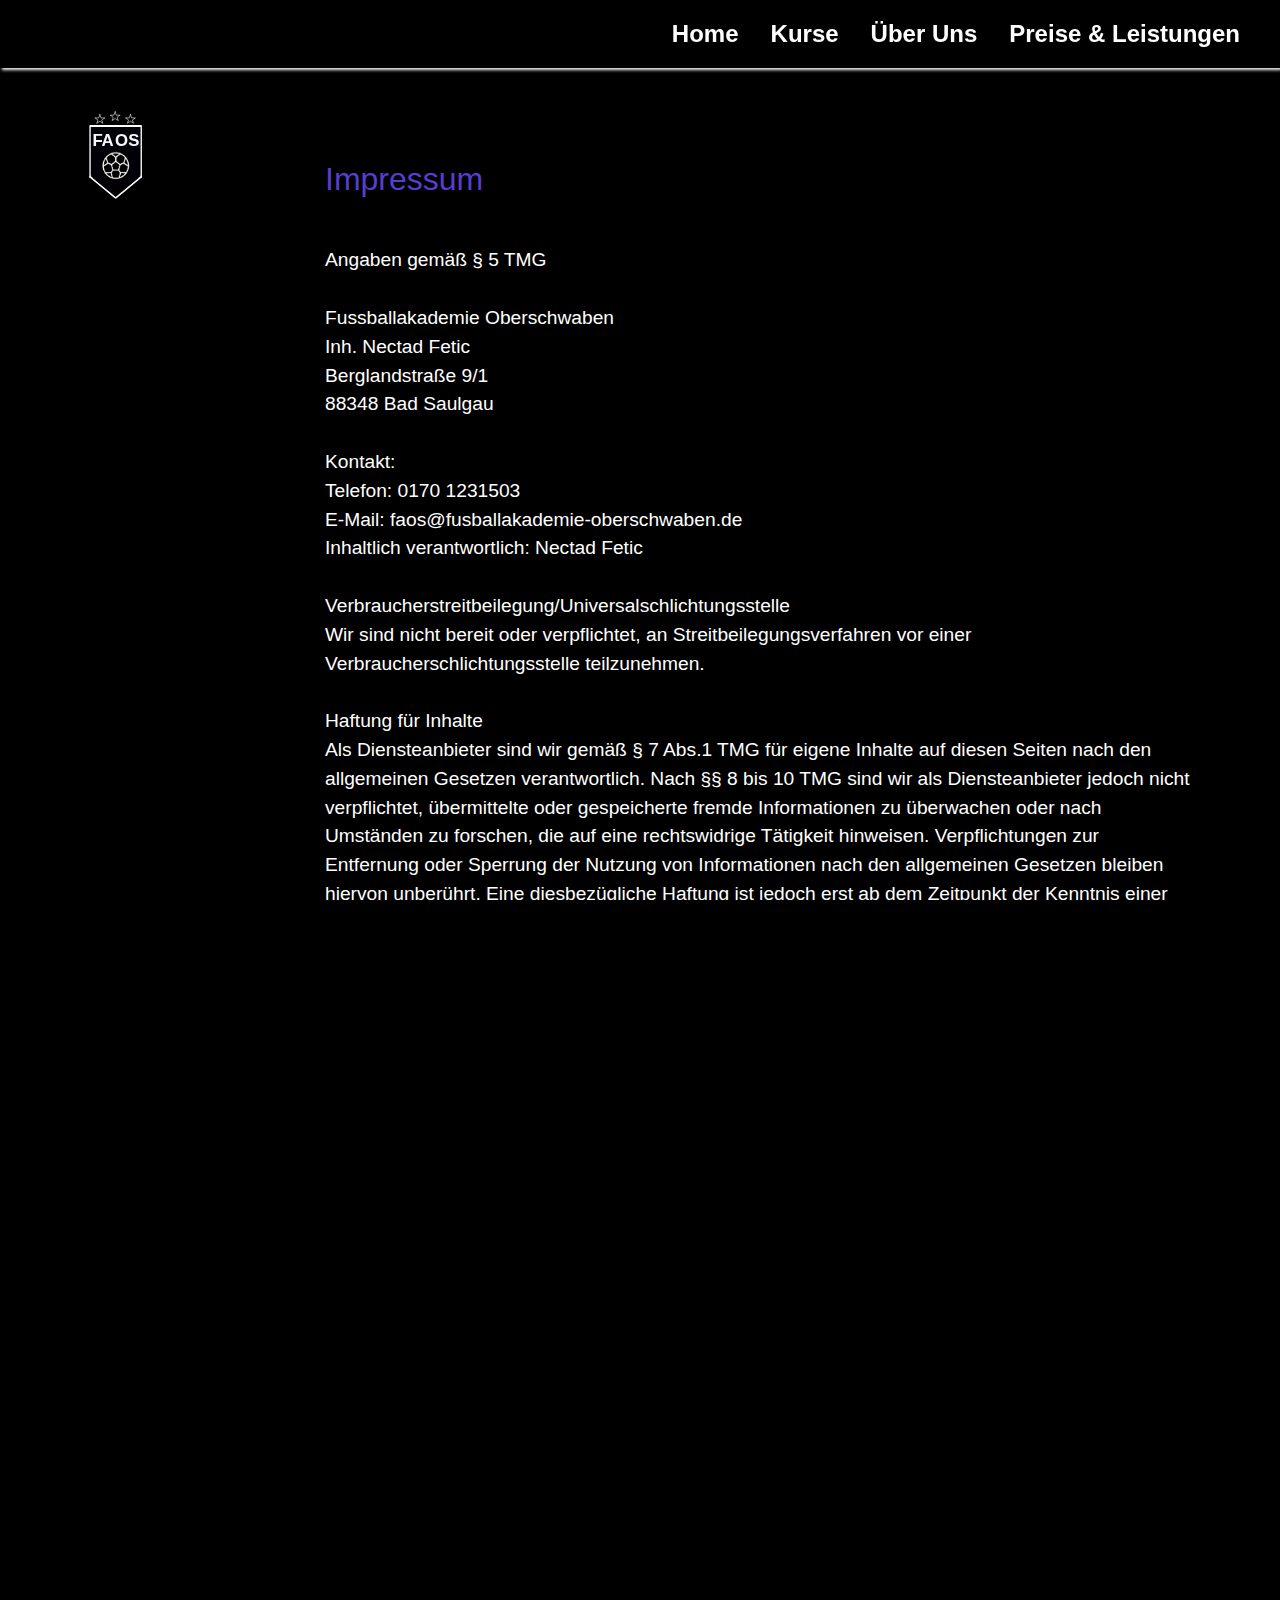
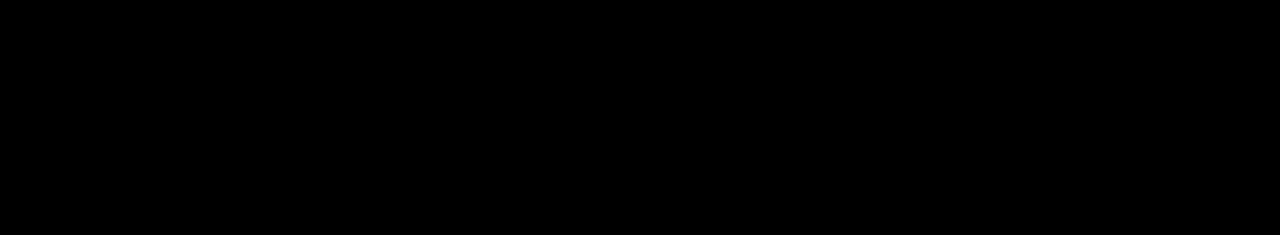
==== impressum.html @ 07d4b850 "1.draft" ====
<!doctype html>
<html lang="de">

<head>
    <!-- Required meta tags -->
    <meta charset="utf-8" />
    <meta name="viewport" content="width=device-width, initial-scale=1, shrink-to-fit=no" />

    <!-- Bootstrap CSS -->
    <link rel="stylesheet" href="css/bootstrap.min.css" integrity="" crossorigin="anonymous" />
    <link rel="icon" type="image/png" class="favicon" href="Slice100.svg">


    <title>Impressum</title>


    <style>
        body {
            overflow-x: hidden;
        }
    </style>
</head>

<!-- Custom styles for this template -->
<link href="style.css" rel="stylesheet">
</head>

<body>
    <header>
        <nav class="navbar navbar-expand-md navbar-dark bg-dark font-weight-bold mb-4 fixed-top" id="navBar">
            <a href="index.html">
                <svg class="logo" viewBox="0 0 1920 1080" version="1.1" xmlns="http://www.w3.org/2000/svg" xmlns:xlink="http://www.w3.org/1999/xlink" xml:space="preserve" xmlns:serif="http://www.serif.com/" style="fill-rule:evenodd;clip-rule:evenodd;stroke-linecap:round;stroke-linejoin:round;stroke-miterlimit:1.5;">

                    <g transform="matrix(-0.993488,-1.3903e-05,7.39521e-06,-0.528453,1469.91,955.633)">
                        <path d="M618.786,462.556L765.24,691.054L472.332,691.054L618.786,462.556Z"
                            style="fill:rgb(3,0,0);stroke:white;stroke-width:12.56px;" />
                    </g>
                    <g transform="matrix(0.944025,0,0,1.45791,54.5311,-220.096)">
                        <rect x="693.163" y="356.741" width="309.776" height="199.361"
                            style="fill:rgb(1,0,7);stroke:white;stroke-width:8.15px;" />
                    </g>
                    <g transform="matrix(1,0,0,1,2,16)">
                        <path
                            d="M762.939,218.722L769.653,237.796L791.38,237.796L773.803,249.584L780.517,268.658L762.939,256.87L745.362,268.658L752.076,249.584L734.499,237.796L756.225,237.796L762.939,218.722Z"
                            style="fill:rgb(3,0,0);stroke:white;stroke-width:3.2px;" />
                    </g>
                    <g transform="matrix(1,0,0,1,89.4121,0.396166)">
                        <path
                            d="M762.939,218.722L769.653,237.796L791.38,237.796L773.803,249.584L780.517,268.658L762.939,256.87L745.362,268.658L752.076,249.584L734.499,237.796L756.225,237.796L762.939,218.722Z"
                            style="fill:rgb(3,0,0);stroke:white;stroke-width:3.2px;" />
                    </g>
                    <g transform="matrix(1,0,0,1,176.757,15.8658)">
                        <path
                            d="M762.939,218.722L769.653,237.796L791.38,237.796L773.803,249.584L780.517,268.658L762.939,256.87L745.362,268.658L752.076,249.584L734.499,237.796L756.225,237.796L762.939,218.722Z"
                            style="fill:rgb(3,0,0);stroke:white;stroke-width:3.2px;" />
                    </g>
                    <g id="ball.svg" transform="matrix(0.512621,0,0,0.512621,854.63,525.204)">
                        <g transform="matrix(1,0,0,1,-154.5,-151.5)">
                            <use id="Hintergrund" xlink:href="#_Image1" x="0" y="0" width="309px" height="303px" />
                        </g>
                    </g>
                    <g transform="matrix(0.996739,0,0,0.996739,-10.108,-15.7545)">
                        <text x="736.102px" y="428.818px"
                            style="font-family:'Castellar', sans-serif;font-size:96.341px;fill:rgb(247,247,255);">F
                            <tspan x="786.531px 864.854px " y="428.818px 428.818px ">AO</tspan>S</text>
                    </g>
                    <g id="blackpiece.png" transform="matrix(0.826562,-0.683044,0.754949,0.913576,862.439,639.85)">
                        <use xlink:href="#_Image2" x="0" y="0" width="128px" height="38px" />
                    </g>
                    <g id="blackpiece.png1" serif:id="blackpiece.png"
                        transform="matrix(0.826809,0.682746,-0.75462,0.913848,741.891,551.98)">
                        <use xlink:href="#_Image2" x="0" y="0" width="128px" height="38px" />
                    </g>
                    <defs>
                        <image id="_Image1" width="309px" height="303px"
                            xlink:href="[data-uri]" />
                        <image id="_Image2" width="128px" height="38px"
                            xlink:href="[data-uri]" />
                    </defs>
                </svg>


            </a>
            <button class="navbar-toggler bg-dark" type="button" data-toggle="collapse" data-target="#navbarCollapse" aria-controls="navbarCollapse" aria-expanded="false" aria-label="Toggle navigation">
                <span class="navbar-toggler-icon"></span>
            </button>
            <div class="collapse navbar-collapse" id="navbarCollapse">
                <ul class="navbar-nav " id="navSites">
                    <li class="nav-item pr-3">
                        <a class="nav-link" href="index.html">Home</a>
                    </li>
                    <li class="nav-item pr-3">
                        <a class="nav-link" href="kurse.html">Kurse</a>
                    </li>
                    <li class="nav-item pr-3">
                        <a class="nav-link" href="uber.html">Über Uns</a>
                    </li>
                    <li class="nav-item pr-3">
                        <a class="nav-link" href="preise.html">Preise & Leistungen</a>
                    </li>
                </ul>

            </div>

        </nav>
        <main class="contentMain mt-4">
            <div class="container mt-5">
                <div class="contentKoIm">
                    <h2 class="impressumTitle">Impressum</h2>
                    <p class="my-5 text-white">
                        Angaben gemäß § 5 TMG <br><br> Fussballakademie Oberschwaben<br> Inh. Nectad Fetic <br> Berglandstraße 9/1<br> 88348 Bad Saulgau <br><br> Kontakt:

                        <br> Telefon: 0170 1231503 <br> E-Mail: faos@fusballakademie-oberschwaben.de<br> Inhaltlich verantwortlich: Nectad Fetic<br><br> Verbraucherstreitbeilegung/Universalschlichtungsstelle
                        <br> Wir sind nicht bereit oder verpflichtet, an Streitbeilegungsverfahren vor einer Verbraucherschlichtungsstelle teilzunehmen.<br><br> Haftung für Inhalte<br> Als Diensteanbieter sind wir gemäß § 7 Abs.1 TMG für eigene Inhalte
                        auf diesen Seiten nach den allgemeinen Gesetzen verantwortlich. Nach §§ 8 bis 10 TMG sind wir als Diensteanbieter jedoch nicht verpflichtet, übermittelte oder gespeicherte fremde Informationen zu überwachen oder nach Umständen
                        zu forschen, die auf eine rechtswidrige Tätigkeit hinweisen. Verpflichtungen zur Entfernung oder Sperrung der Nutzung von Informationen nach den allgemeinen Gesetzen bleiben hiervon unberührt. Eine diesbezügliche Haftung ist jedoch
                        erst ab dem Zeitpunkt der Kenntnis einer konkreten Rechtsverletzung möglich. Bei Bekanntwerden von entsprechenden Rechtsverletzungen werden wir diese Inhalte umgehend entfernen.<br><br> Haftung für Links <br> Unser Angebot enthält
                        Links zu externen Websites Dritter, auf deren Inhalte wir keinen Einfluss haben. Deshalb können wir für diese fremden Inhalte auch keine Gewähr übernehmen. Für die Inhalte der verlinkten Seiten ist stets der jeweilige Anbieter
                        oder Betreiber der Seiten verantwortlich. Die verlinkten Seiten wurden zum Zeitpunkt der Verlinkung auf mögliche Rechtsverstöße überprüft. Rechtswidrige Inhalte waren zum Zeitpunkt der Verlinkung nicht erkennbar. Eine permanente
                        inhaltliche Kontrolle der verlinkten Seiten ist jedoch ohne konkrete Anhaltspunkte einer Rechtsverletzung nicht zumutbar. Bei Bekanntwerden von Rechtsverletzungen werden wir derartige Links umgehend entfernen.<br><br> Urheberrecht
                        <br> Die durch die Seitenbetreiber erstellten Inhalte und Werke auf diesen Seiten unterliegen dem deutschen Urheberrecht. Die Vervielfältigung, Bearbeitung, Verbreitung und jede Art der Verwertung außerhalb der Grenzen des Urheberrechtes
                        bedürfen der schriftlichen Zustimmung des jeweiligen Autors bzw. Erstellers. Downloads und Kopien dieser Seite sind nur für den privaten, nicht kommerziellen Gebrauch gestattet. Soweit die Inhalte auf dieser Seite nicht vom Betreiber
                        erstellt wurden, werden die Urheberrechte Dritter beachtet. Insbesondere werden Inhalte Dritter als solche gekennzeichnet. Sollten Sie trotzdem auf eine Urheberrechtsverletzung aufmerksam werden, bitten wir um einen entsprechenden
                        Hinweis. Bei Bekanntwerden von Rechtsverletzungen werden wir derartige Inhalte umgehend entfernen.
                    </p>
                </div>
            </div>

        </main>


        <footer class="py-5 bg-linear" id="footerUber">
            <div class="container px-5">
                <div class="container px-5">
                    <div class="row">

                        <div class="col-6 col-md">
                            <h5>About</h5>
                            <ul class="list-unstyled text-small">
                                <li><a class="text-muted" href="#">Team</a></li>
                                <li><a class="text-muted" href="impressum.html">Impressum</a></li>
                                <li><a class="text-muted" href="kontakt.html">Kontakt</a></li>
                            </ul>
                        </div>
                        <div class="col-12 col-md">
                            <svg class="logofooter" viewBox="0 0 1920 1080" version="1.1" xmlns="http://www.w3.org/2000/svg" xmlns:xlink="http://www.w3.org/1999/xlink" xml:space="preserve" xmlns:serif="http://www.serif.com/" style="fill-rule:evenodd;clip-rule:evenodd;stroke-linecap:round;stroke-linejoin:round;stroke-miterlimit:1.5;">

                                <g transform="matrix(-0.993488,-1.3903e-05,7.39521e-06,-0.528453,1469.91,955.633)">
                                    <path d="M618.786,462.556L765.24,691.054L472.332,691.054L618.786,462.556Z"
                                        style="fill:rgb(3,0,0);stroke:white;stroke-width:12.56px;" />
                                </g>
                                <g transform="matrix(0.944025,0,0,1.45791,54.5311,-220.096)">
                                    <rect x="693.163" y="356.741" width="309.776" height="199.361"
                                        style="fill:rgb(1,0,7);stroke:white;stroke-width:8.15px;" />
                                </g>
                                <g transform="matrix(1,0,0,1,2,16)">
                                    <path
                                        d="M762.939,218.722L769.653,237.796L791.38,237.796L773.803,249.584L780.517,268.658L762.939,256.87L745.362,268.658L752.076,249.584L734.499,237.796L756.225,237.796L762.939,218.722Z"
                                        style="fill:rgb(3,0,0);stroke:white;stroke-width:3.2px;" />
                                </g>
                                <g transform="matrix(1,0,0,1,89.4121,0.396166)">
                                    <path
                                        d="M762.939,218.722L769.653,237.796L791.38,237.796L773.803,249.584L780.517,268.658L762.939,256.87L745.362,268.658L752.076,249.584L734.499,237.796L756.225,237.796L762.939,218.722Z"
                                        style="fill:rgb(3,0,0);stroke:white;stroke-width:3.2px;" />
                                </g>
                                <g transform="matrix(1,0,0,1,176.757,15.8658)">
                                    <path
                                        d="M762.939,218.722L769.653,237.796L791.38,237.796L773.803,249.584L780.517,268.658L762.939,256.87L745.362,268.658L752.076,249.584L734.499,237.796L756.225,237.796L762.939,218.722Z"
                                        style="fill:rgb(3,0,0);stroke:white;stroke-width:3.2px;" />
                                </g>
                                <g id="ball.svg" transform="matrix(0.512621,0,0,0.512621,854.63,525.204)">
                                    <g transform="matrix(1,0,0,1,-154.5,-151.5)">
                                        <use id="Hintergrund" xlink:href="#_Image1" x="0" y="0" width="309px"
                                            height="303px" />
                                    </g>
                                </g>
                                <g transform="matrix(0.996739,0,0,0.996739,-10.108,-15.7545)">
                                    <text x="736.102px" y="428.818px"
                                        style="font-family:'Castellar', sans-serif;font-size:96.341px;fill:rgb(247,247,255);">F
                                        <tspan x="786.531px 864.854px " y="428.818px 428.818px ">AO</tspan>S</text>
                                </g>
                                <g id="blackpiece.png"
                                    transform="matrix(0.826562,-0.683044,0.754949,0.913576,862.439,639.85)">
                                    <use xlink:href="#_Image2" x="0" y="0" width="128px" height="38px" />
                                </g>
                                <g id="blackpiece.png1" serif:id="blackpiece.png"
                                    transform="matrix(0.826809,0.682746,-0.75462,0.913848,741.891,551.98)">
                                    <use xlink:href="#_Image2" x="0" y="0" width="128px" height="38px" />
                                </g>
                                <defs>
                                    <image id="_Image1" width="309px" height="303px"
                                        xlink:href="[data-uri]" />
                                    <image id="_Image2" width="128px" height="38px"
                                        xlink:href="[data-uri]" />
                                </defs>
                            </svg>
                            <small class="d-block mb-3 text-muted copyR">&copy; 2020</small>
                        </div>
                        <div class="col-6 float-left col-md">
                            <h5></h5>
                            <ul class="list-unstyled text-small">
                            </ul>
                        </div>
                        <div class="col-6 float-left col-md">
                            <h5></h5>
                            <ul class="list-unstyled text-small">
                            </ul>
                        </div>

                    </div>
                </div>
            </div>
        </footer>



        <script src="https://code.jquery.com/jquery-3.5.1.slim.min.js" integrity="" crossorigin="anonymous"></script>
        <script src="https://cdn.jsdelivr.net/npm/popper.js@1.16.1/dist/umd/popper.min.js" integrity="" crossorigin="anonymous"></script>
        <script src="js/bootstrap.min.js" integrity="" crossorigin="anonymous"></script>

</body>

</html>
---- style.css ----
html,
body,
header,
#intro {
    height: 100%;
}

html {
    background-color: #000000;
    overflow-x: hidden;
}

body {
    background-color: black;
}

body::-webkit-scrollbar {
    width: 0.4rem;
}

body::-webkit-scrollbar-track {
    background: #1e1e24;
}

body::-webkit-scrollbar-thumb {
    background: #583dd1;
}

#intro {
    background: url(0,4.jpg) no-repeat center;
    -webkit-background-size: cover;
    -moz-background-size: cover;
    -o-background-size: cover;
    background-size: cover;
    background-position: 58% 0%;
    /* opacity: 0.9; */
}

#navBar {
    font-size: x-large;
}

.navbar-toggler {
    background-color: #000000 !important;
    border-radius: 5%;
    border: 0px;
}

.nav-link {
    color: white !important;
}

.nav-selected {
    color: #583dd1 !important;
}

.favicon {
    height: 3em;
    width: 3em;
}

.logo {
    height: 7em;
    width: 7em;
    position: absolute;
    left: -34px;
    top: -58px;
}

.logofooter {
    position: absolute;
    top: -140px;
    left: 39px;
}

.copyR {
    position: absolute;
    top: -105px;
    left: 160px;
}

.scrollDownIconBox {
    position: absolute;
    top: 92%;
    justify-content: center;
    left: 45%;
    padding: 0.5rem;
    background: rgba(237, 250, 238, 0.07);
    backdrop-filter: blur( 2.0px);
    -webkit-backdrop-filter: blur( 2.0px);
    border-radius: 10px;
}

.scrollDownIcon {
    color: #ffffff;
    position: relative;
}

#fullPageContent {
    top: 30%;
    position: absolute;
}

#ContentFullPage {
    border-bottom: 1px solid white;
}

#ContentIcon {
    border-bottom: 1px solid black;
}

#images {
    border-bottom: 1px solid white;
}

#carousel {
    border-bottom: 1px solid black;
}

#boxContent {
    border: 5px solid white;
}

#contentBox {
    border-bottom: 1px solid black;
}

h2,
h4 {
    color: #583dd1;
}

#heading {
    font-weight: 400;
    color: #583dd1;
    /* text-shadow: 3px 2px 0 #f7c524; */
}

.typed {
    font-size: larger;
    font-family: 'Lobster', cursive;
}

#startButton {
    background-image: linear-gradient(120deg, #f6d365, #583dd1);
    -webkit-appearance: none;
    -moz-appearance: none;
}

#navSites {
    color: #f8f8f8;
    font-size: 100%;
}

#content1 {
    text-align: center;
}

.bd-placeholder-img {
    font-size: 1.125rem;
    text-anchor: middle;
    -webkit-user-select: none;
    -moz-user-select: none;
    -ms-user-select: none;
    user-select: none;
}

.contentBestPictures {
    overflow: hidden;
}


/* Kurse */

#contentKurse {
    margin-top: 12vh;
}

#headlineKurse {
    text-align: center;
    font-size: xxx-large;
}

#textKurs {
    text-align: center;
}

#sectionKurse {
    border-bottom: 1px solid white;
}

#angebotKurse {
    text-align: center;
}


/* Über Uns */

#pictureUber {
    padding: 10%;
}

#navBar {
    background-color: #000000 !important;
    box-shadow: 2px 2px 3px #f8f8f8;
}


/* Preise */

.preiseTitle {
    text-align: center;
    font-size: xxx-large;
}

.preiseContent {
    margin-top: 12vh;
}

#footerPreise {
    margin-top: 40rem;
    top: 100%;
    position: sticky;
}

.preislistePic {
    height: 100%;
    width: 100%;
}


/* Impressum */

.impressumTitle {
    margin-top: 10rem;
}

.contentKoIm {
    margin-left: 0rem;
}


/* Bootstrap Nav Button Color Change */

a.bg-dark:focus,
a.bg-dark:hover,
button.bg-dark:focus,
button.bg-dark:hover {
    background-color: #000000!important;
}

@media only screen and (min-width: 300px) {
    #heading {
        font-size: 250%;
    }
}

@media only screen and (min-width: 500px) {
    #heading {
        font-size: 320%;
    }
}

@media only screen and (min-width: 767px) {
    #heading {
        font-size: 400%;
    }
    /* Darunter Transparenz möglich wenn Scroll Effekte möglich
    sonst kein passender Layer im Hintergrund der Navigation  */
    #navBar {
        /* background-color: transparent !important; */
        background-color: black !important;
        border-bottom: 0px #f8f8f8 solid !important;
    }
    #navbarCollapse {
        display: flex;
        flex-direction: row-reverse;
    }
    .bd-placeholder-img-lg {
        font-size: 3.5rem;
    }
    .uberPic {
        margin-top: 3rem;
    }
    .scrollDownIconBox {
        left: 50%;
    }
    .logo {
        height: 14em;
        width: 14em;
        top: 0px;
    }
    .logoUberKurse {
        top: -20px !important;
        left: -88px !important;
    }
    .logofooter {
        top: -20px;
        left: -50px;
    }
    .copyR {
        top: 30px;
        left: 55px;
    }
    .contentKoIm {
        margin-left: 15rem;
    }
}

@media only screen and (min-width: 1000px) {
    #footerUber {
        top: 100%;
        position: sticky;
    }
    #footerPreise {
        /* margin-top: 0rem; */
        top: 100%;
        position: sticky;
    }
    .logofooter {
        top: -25px;
        left: -90px;
    }
    .copyR {
        top: 30px;
        left: 80px;
    }
}

@media only screen and (min-width: 1200px) {
    #heading {
        font-size: 520%;
    }
    p {
        font-size: larger;
    }
    #slogan {
        font-size: xx-large;
    }
    .uberPic {
        margin-top: 1rem;
    }
    .sectionImgBig {
        padding: 1.5rem 10rem 3rem 10rem !important;
    }
    .containerUberPic {
        padding: 2rem 5rem 0rem 5rem !important;
    }
    .contentKursPic {
        padding: 2rem 5rem 0rem 5rem !important;
    }
    .logofooter {
        top: -23px;
        left: -90px;
    }
    .copyR {
        top: 30px;
        left: 107px;
    }
}

@media only screen and (min-width: 1400px) {
    .logo {
        top: 0px !important;
        left: 0px !important;
    }
    .sectionImgBig {
        padding: 0.5rem 14rem 3rem 14rem !important;
    }
}

@media only screen and (min-width: 1920px) {
    #footerUber {
        top: 100%;
        position: sticky;
    }
    #footerPreise {
        top: 100%;
        position: sticky;
    }
    #intro {
        background-position: 55% 67%;
    }
    .logo {
        height: 20em;
        width: 20em;
        top: 0px !important;
    }
    .sectionImgBig {
        padding: 0.5rem 16rem 3rem 16rem !important;
    }
}

@media only screen and (min-width: 2220px) {
    .row {
        margin-top: 7% !important;
    }
    .containerUberPic {
        padding: 2rem 3rem 0rem 3rem !important;
        margin-left: 5rem;
    }
    .logofooter {
        top: -60px;
        left: -105px;
    }
    .sectionImgBig {
        padding: 0.5rem 10rem 3rem 10rem !important;
    }
}


/* Animations */


/* Reiteruntersstriche  */

@keyframes fadeIn {
    from {
        opacity: 0;
        transform: translateY(-4em);
    }
    to {
        opacity: 1;
        transform: translateY(0);
    }
}

#fullPageContent,
#kurseContent,
.uberContent,
.preiseContent {
    animation: fadeIn 2s forwards;
}

.nav-link:hover {
    text-decoration: underline;
    padding-bottom: 2px;
}


/* Content Animation */

.bestPictures {
    transition: 0.4s;
}

#heading:hover {
    transition: 0.8s;
    transform: scale(1.07);
}

.bestPictures:hover {
    transform: scale(1.1);
}

.sectionImgBig {
    transition: 0.4s;
}

.sectionImgBig:hover {
    transform: scale(1.05);
}

#angebotKurse {
    transition: 0.4s;
}

#angebotKurse:hover {
    transform: scale(1.15);
}

.uberPic {
    transition: 0.4s;
}

.uberPic:hover {
    transform: scale(1.1);
}

#textKurs {
    transition: 0.4s;
}

#textKurs:hover {
    transform: scale(1.1);
}


/* Scroll Down Animation */

.scrollDownIconBox:hover {
    background-image: linear-gradient(120deg, #f6d365, #583dd1);
    transition: all 1s ease;
    border-radius: 50%;
}


/* Button Animation */

#startButton:hover {
    background-color: #36bd90;
    color: white;
}

.bg-linear {
    background-image: linear-gradient(280deg, #f6d365, #583dd1);
}

.carousel-control-next-icon,
.carousel-control-prev-icon {
    width: 30px;
    height: 30px;
}

p.red::selection {
    background: #ffb7b7;
}

p.red::-moz-selection {
    background: #ffb7b7;
}

.mt-6 {
    margin-top: 6rem !important;
}

.ml-6 {
    margin-left: 6rem !important;
}

.mr-6 {
    margin-right: 6rem !important;
}

.mb-6 {
    margin-bottom: 6rem !important;
}
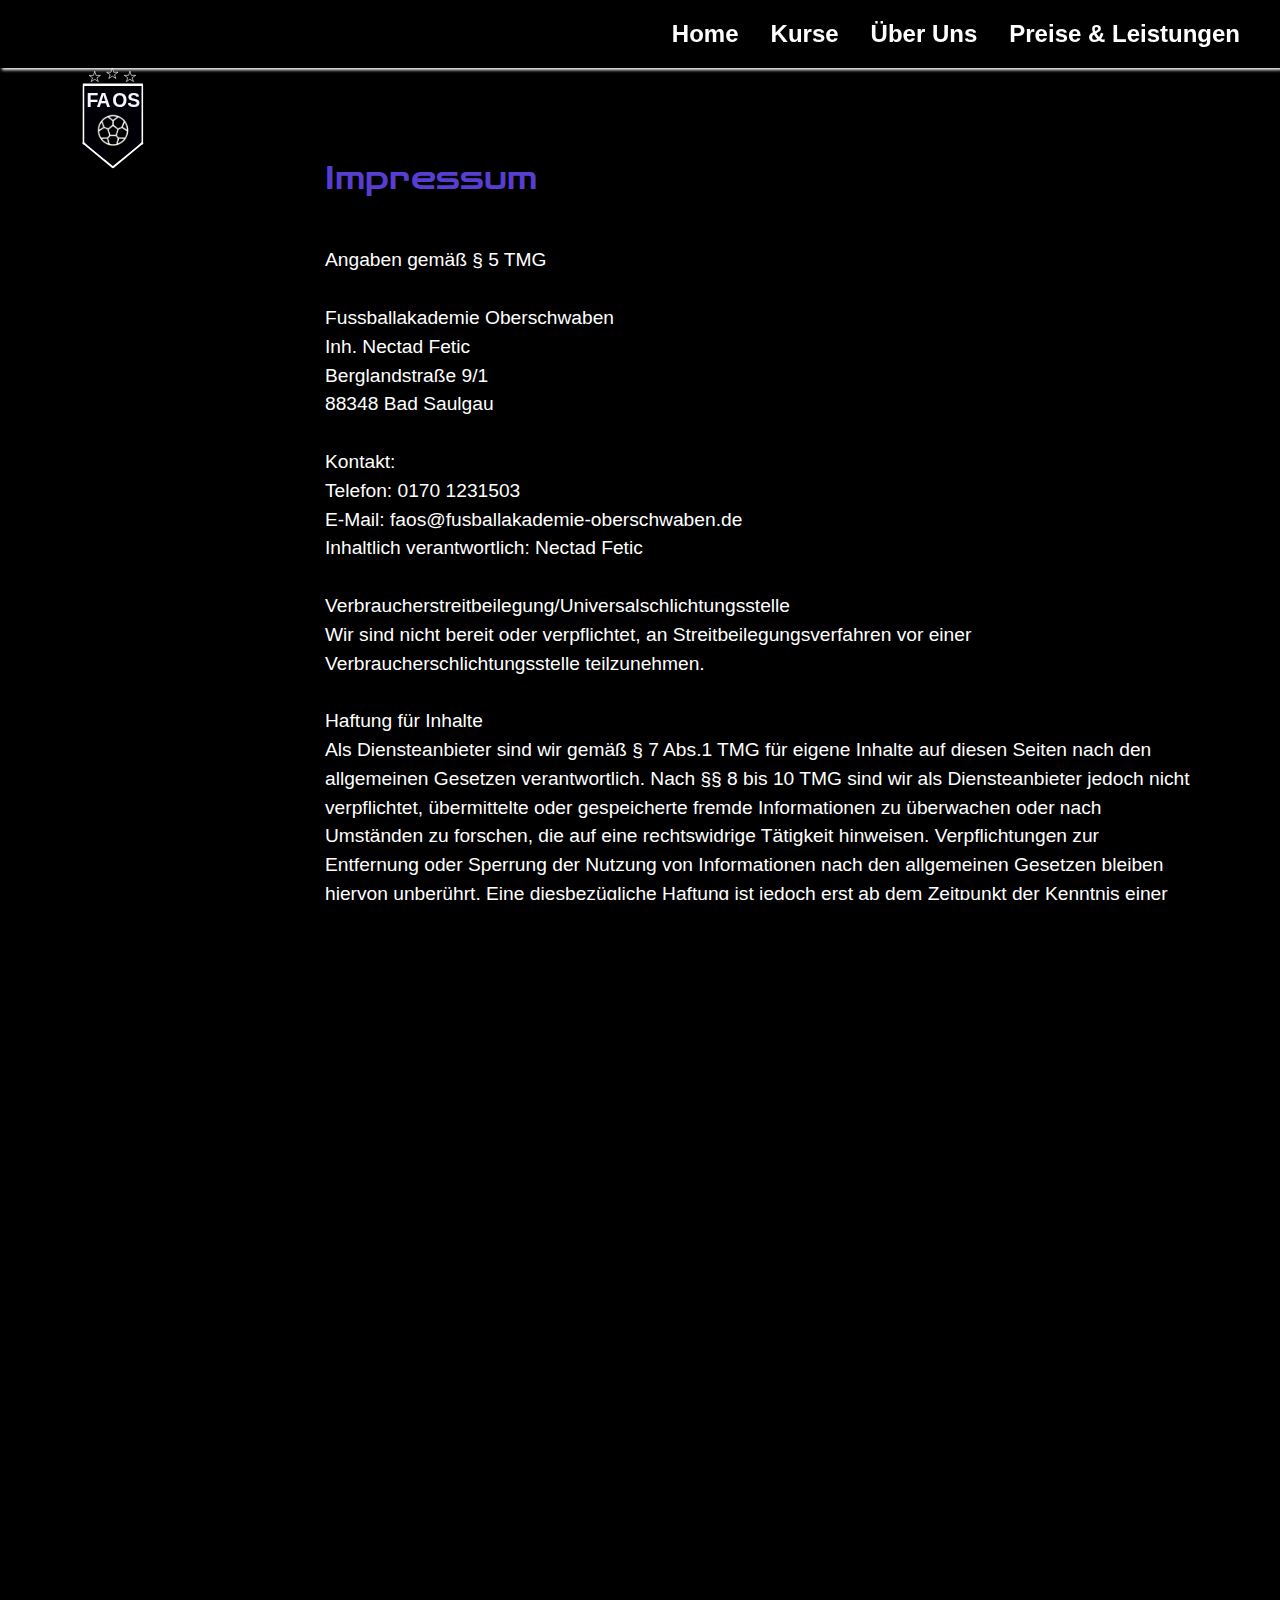
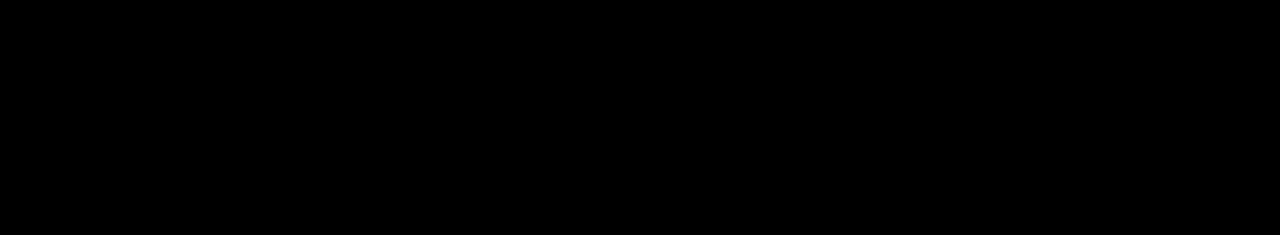
==== commit 813d6187: "font everywhere acceptable" ====
--- a/impressum.html
+++ b/impressum.html
@@ -9,6 +9,7 @@
     <!-- Bootstrap CSS -->
     <link rel="stylesheet" href="css/bootstrap.min.css" integrity="" crossorigin="anonymous" />
     <link rel="icon" type="image/png" class="favicon" href="Slice100.svg">
+    <link href='https://fonts.googleapis.com/css?family=Zen Dots' rel='stylesheet'>
 
 
     <title>Impressum</title>
--- a/style.css
+++ b/style.css
@@ -24,6 +24,33 @@
 
 body::-webkit-scrollbar-thumb {
     background: #583dd1;
+}
+@font-face {
+    font-family: "Amsterdam Laviera";
+    src: url("/fonts/Amsterdam/Amsterdam Laviera.ttf");
+}
+@font-face {
+    font-family: "DEUX";
+    src: url("/fonts/Deux/DEUX.otf");
+}
+.typed {
+    /* font-family: 'Zen Dots', cursive; */
+    /* font-family: 'Homemade Apple', cursive; */
+    /* font-family: 'Zen Tokyo Zoo', cursive; */
+    /* font-family: 'Lobster', cursive; */
+    /* font-family: 'Zen Dots'; */
+    /* font-family: 'DEUX'; */
+
+
+
+ /* Dont bold creative fonts      */
+     font-family: 'Amsterdam Laviera';
+ 
+
+}
+.name{
+    font-family: 'Amsterdam Laviera';
+    font-size: xx-large;
 }
 
 #intro {
@@ -64,7 +91,36 @@
     width: 7em;
     position: absolute;
     left: -34px;
-    top: -58px;
+    top: -296px;
+    transition: 0.4s;
+    margin-top: 10em;
+}
+.logo1 {
+    height: 7em;
+    width: 7em;
+    position: absolute;
+    left: -42px;
+    top: -100px;
+    transition: 0.4s;
+    margin-top: 10em;
+}
+.logo2 {
+    height: 7em;
+    width: 7em;
+    position: absolute;
+    left: 10px;
+    top: -102px;
+    transition: 0.4s;
+    margin-top: 10em;
+}
+.logo3 {
+    height: 7em;
+    width: 7em;
+    position: absolute;
+    left: 55px;
+    top: -102px;
+    transition: 0.4s;
+    margin-top: 10em;
 }
 
 .logofooter {
@@ -97,7 +153,7 @@
 }
 
 #fullPageContent {
-    top: 30%;
+    top: 40%;
     position: absolute;
 }
 
@@ -128,21 +184,36 @@
 h2,
 h4 {
     color: #583dd1;
-}
+    font-family: 'Zen Dots';
+}
+
+.circlePic{
+    background-color: #000000;
+    border-radius: 50%;
+}
+
+
+/* h4 {
+    font-size: x-large;
+} */
 
 #heading {
-    font-weight: 400;
+    /* font-weight: bold; */
     color: #583dd1;
+    font-family: 'Segoe UI', Tahoma, Geneva, Verdana, sans-serif;
+    /* font-weight: bolder; */
+    /* font-family: 'DEUX'; */
+    /* font-family: 'Lobster'; */
+
+    font-size: 180%;
     /* text-shadow: 3px 2px 0 #f7c524; */
 }
 
-.typed {
-    font-size: larger;
-    font-family: 'Lobster', cursive;
-}
+
+
 
 #startButton {
-    background-image: linear-gradient(120deg, #f6d365, #583dd1);
+    background-image: linear-gradient(120deg, #a233b1, #583dd1);
     -webkit-appearance: none;
     -moz-appearance: none;
 }
@@ -170,7 +241,7 @@
 }
 
 
-/* Kurse */
+/* Service */
 
 #contentKurse {
     margin-top: 12vh;
@@ -181,7 +252,7 @@
     font-size: xxx-large;
 }
 
-#textKurs {
+#textHome {
     text-align: center;
 }
 
@@ -193,10 +264,31 @@
     text-align: center;
 }
 
+.vanilla{
+    margin: auto;
+    width: 200px;
+    height: 200px;
+    position: relative;
+    background-image: linear-gradient(330deg, #f6d365, #583dd1);
+    margin-top: 5em;
+    transform-style: preserve-3d;
+    transform: perspective(1000px);
+}
+.innerPara {
+    position: absolute;
+    top: 45%;
+    left: 33%;
+    transform: translateZ(100px);
+}
+.vanillaText{
+    text-align: center;
+    line-height: 100px;
+}
+
 
 /* Über Uns */
 
-#pictureUber {
+#pictureHome {
     padding: 10%;
 }
 
@@ -251,19 +343,39 @@
 
 @media only screen and (min-width: 300px) {
     #heading {
-        font-size: 250%;
+        font-size: 180%;
+    }
+    .typed {
+        font-size: 175%;
+        margin-left: 7px;
+    }
+}
+
+@media only screen and (min-width: 360px) {
+    #heading {
+        font-size: 190%;
+    }
+    .typed {
+        font-size: 190%;
     }
 }
 
 @media only screen and (min-width: 500px) {
     #heading {
-        font-size: 320%;
+        font-size: 250%;
     }
 }
 
 @media only screen and (min-width: 767px) {
     #heading {
-        font-size: 400%;
+        font-size: 320%;
+    }
+    .typed {
+        font-size: 220%;
+        margin-left: 1rem;
+    }
+    #fullPageContent {
+        top: 28%;
     }
     /* Darunter Transparenz möglich wenn Scroll Effekte möglich
     sonst kein passender Layer im Hintergrund der Navigation  */
@@ -279,7 +391,7 @@
     .bd-placeholder-img-lg {
         font-size: 3.5rem;
     }
-    .uberPic {
+    .homePic {
         margin-top: 3rem;
     }
     .scrollDownIconBox {
@@ -288,7 +400,25 @@
     .logo {
         height: 14em;
         width: 14em;
-        top: 0px;
+        top: -275px;
+    }
+    .logo1 {
+        height: 14em;
+        width: 14em;
+        left: -34px;
+        top: -150px;
+    }
+    .logo2 {
+        height: 14em;
+        width: 14em;
+        left: 50px;
+        top: -152px;
+    }
+    .logo3 {
+        height: 14em;
+        width: 14em;
+        left: 135px;
+        top: -152px;
     }
     .logoUberKurse {
         top: -20px !important;
@@ -308,6 +438,15 @@
 }
 
 @media only screen and (min-width: 1000px) {
+    #heading {
+        font-size: 320%;
+    }
+    .typed {
+        font-size: 240%;
+    }
+    .name{
+        font-size: xxx-large;
+    }
     #footerUber {
         top: 100%;
         position: sticky;
@@ -325,11 +464,24 @@
         top: 30px;
         left: 80px;
     }
+    .vanilla{
+        width: 250px;
+        height: 250px;
+    }
+    .innerPara {
+        font-size: 200%;
+        top: 45%;
+        left: 30%;
+
+    }
 }
 
 @media only screen and (min-width: 1200px) {
     #heading {
-        font-size: 520%;
+        font-size: 440%;
+    }
+    .typed {
+        font-size: 240%;
     }
     p {
         font-size: larger;
@@ -337,13 +489,13 @@
     #slogan {
         font-size: xx-large;
     }
-    .uberPic {
+    .homePic {
         margin-top: 1rem;
     }
     .sectionImgBig {
         padding: 1.5rem 10rem 3rem 10rem !important;
     }
-    .containerUberPic {
+    .containerhomePic {
         padding: 2rem 5rem 0rem 5rem !important;
     }
     .contentKursPic {
@@ -357,19 +509,46 @@
         top: 30px;
         left: 107px;
     }
+    .vanillaText{
+        line-height: 150px;
+    }
 }
 
 @media only screen and (min-width: 1400px) {
     .logo {
-        top: 0px !important;
-        left: 0px !important;
+        height: 20em;
+        width: 20em;
+        top: -275px !important;
+    }
+    .logo1 {
+        top: -120px;
+        left: 300px;
+    }
+    .logo2 {
+        top: -118px;
+        left: 450px;
+    }
+    .logo3 {
+        top: -124px;
+        left: 600px;
+    }
+    .logoContainer{
+        margin-top: 5em !important;
     }
     .sectionImgBig {
         padding: 0.5rem 14rem 3rem 14rem !important;
     }
+    .vanilla{
+        width: 350px;
+        height: 350px;
+    }
 }
 
 @media only screen and (min-width: 1920px) {
+    .typed {
+        font-size: 260%;
+        margin-left: 2rem;
+    }
     #footerUber {
         top: 100%;
         position: sticky;
@@ -381,13 +560,17 @@
     #intro {
         background-position: 55% 67%;
     }
-    .logo {
-        height: 20em;
-        width: 20em;
-        top: 0px !important;
-    }
+
     .sectionImgBig {
         padding: 0.5rem 16rem 3rem 16rem !important;
+    }
+    /* Kontakt */
+
+    .kontaktIcon{
+        height: 42px;
+        width: 42px;
+        margin-bottom: 1em !important;
+        margin-top: 1em !important;
     }
 }
 
@@ -395,12 +578,12 @@
     .row {
         margin-top: 7% !important;
     }
-    .containerUberPic {
+    .containerhomePic {
         padding: 2rem 3rem 0rem 3rem !important;
         margin-left: 5rem;
     }
     .logofooter {
-        top: -60px;
+        top: -25px;
         left: -105px;
     }
     .sectionImgBig {
@@ -444,10 +627,10 @@
     transition: 0.4s;
 }
 
-#heading:hover {
+/* #heading:hover {
     transition: 0.8s;
     transform: scale(1.07);
-}
+} */
 
 .bestPictures:hover {
     transform: scale(1.1);
@@ -465,24 +648,40 @@
     transition: 0.4s;
 }
 
-#angebotKurse:hover {
+
+/* #angebotKurse:hover {
     transform: scale(1.15);
-}
-
-.uberPic {
-    transition: 0.4s;
-}
-
-.uberPic:hover {
+} */
+
+.homePic {
+    transition: 0.4s;
+}
+
+/* .homePic:hover {
     transform: scale(1.1);
-}
-
-#textKurs {
-    transition: 0.4s;
-}
-
-#textKurs:hover {
+} */
+
+#textHome {
+    transition: 0.4s;
+}
+
+/* #textHome:hover {
     transform: scale(1.1);
+} */
+
+#hoverIconServ{
+    transition: 0.4s;
+}
+#hoverPicsServ{
+    transition: 0.4s;
+}
+#hoverIconServ:hover{
+    transform: scale(1.3);
+    transition: 0.4s;
+}
+#hoverPicsServ:hover{
+    transform: scale(1.1);
+    transition: 0.4s;
 }
 
 
@@ -498,8 +697,13 @@
 /* Button Animation */
 
 #startButton:hover {
-    background-color: #36bd90;
+    background-image: linear-gradient(300deg, #a233b1, #583dd1);
     color: white;
+}
+
+.logo:hover {
+    transform: scale(1.15);
+    transition: 0.4s;
 }
 
 .bg-linear {
@@ -534,4 +738,8 @@
 
 .mb-6 {
     margin-bottom: 6rem !important;
+}
+
+.mt-7 {
+    margin-top: 12rem !important;
 }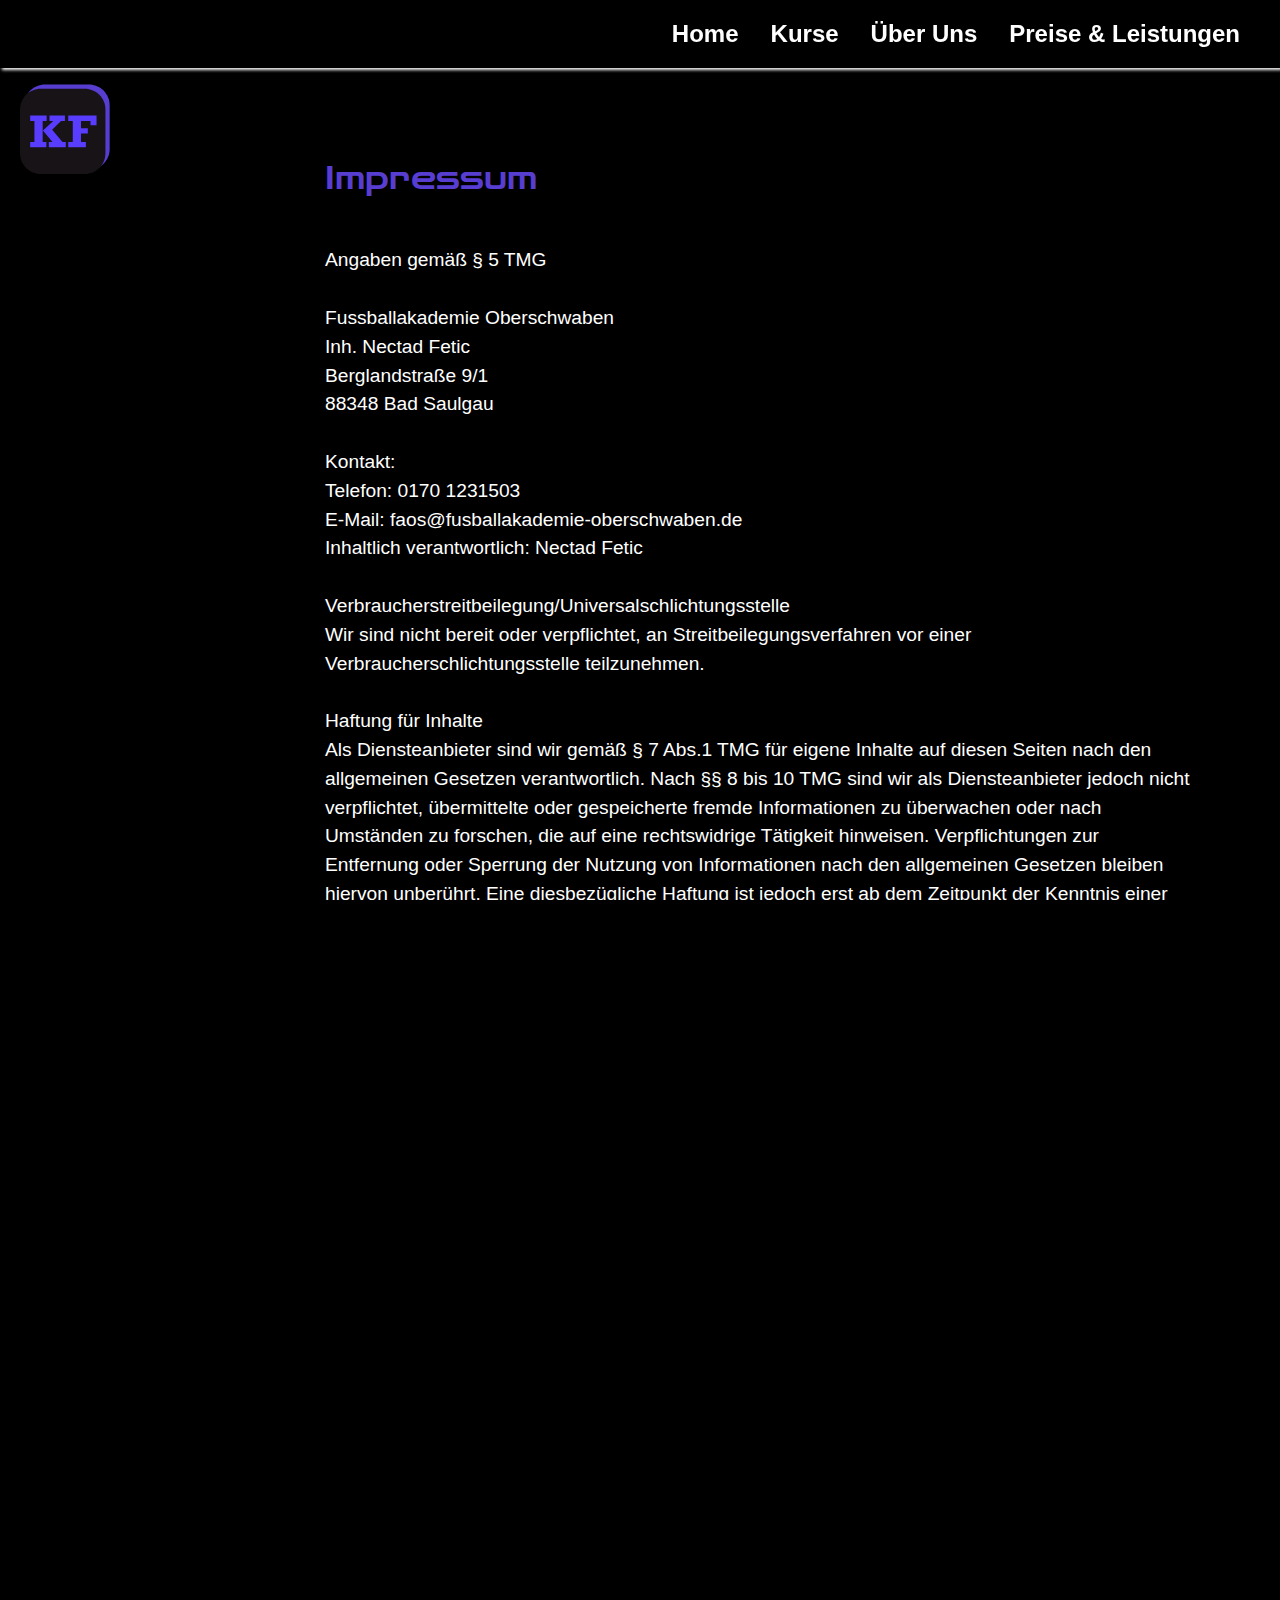
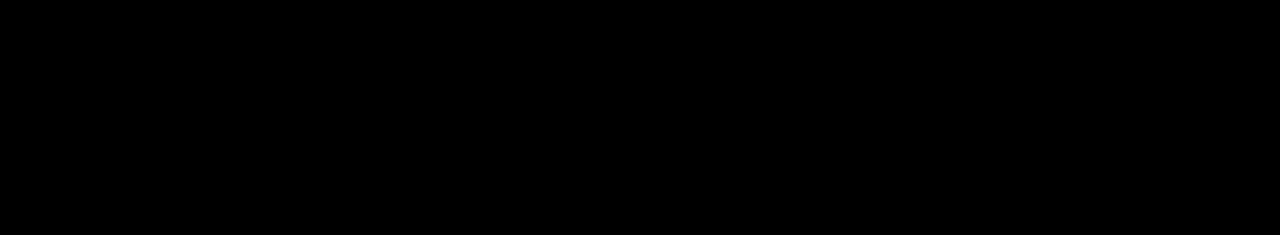
==== commit cb4424bd: "new logo improving" ====
--- a/impressum.html
+++ b/impressum.html
@@ -8,7 +8,7 @@
 
     <!-- Bootstrap CSS -->
     <link rel="stylesheet" href="css/bootstrap.min.css" integrity="" crossorigin="anonymous" />
-    <link rel="icon" type="image/png" class="favicon" href="Slice100.svg">
+    <link rel="icon" type="image/png" class="favicon" href="Slice100kf.svg">
     <link href='https://fonts.googleapis.com/css?family=Zen Dots' rel='stylesheet'>
 
 
@@ -30,54 +30,15 @@
     <header>
         <nav class="navbar navbar-expand-md navbar-dark bg-dark font-weight-bold mb-4 fixed-top" id="navBar">
             <a href="index.html">
-                <svg class="logo" viewBox="0 0 1920 1080" version="1.1" xmlns="http://www.w3.org/2000/svg" xmlns:xlink="http://www.w3.org/1999/xlink" xml:space="preserve" xmlns:serif="http://www.serif.com/" style="fill-rule:evenodd;clip-rule:evenodd;stroke-linecap:round;stroke-linejoin:round;stroke-miterlimit:1.5;">
-
-                    <g transform="matrix(-0.993488,-1.3903e-05,7.39521e-06,-0.528453,1469.91,955.633)">
-                        <path d="M618.786,462.556L765.24,691.054L472.332,691.054L618.786,462.556Z"
-                            style="fill:rgb(3,0,0);stroke:white;stroke-width:12.56px;" />
-                    </g>
-                    <g transform="matrix(0.944025,0,0,1.45791,54.5311,-220.096)">
-                        <rect x="693.163" y="356.741" width="309.776" height="199.361"
-                            style="fill:rgb(1,0,7);stroke:white;stroke-width:8.15px;" />
-                    </g>
-                    <g transform="matrix(1,0,0,1,2,16)">
-                        <path
-                            d="M762.939,218.722L769.653,237.796L791.38,237.796L773.803,249.584L780.517,268.658L762.939,256.87L745.362,268.658L752.076,249.584L734.499,237.796L756.225,237.796L762.939,218.722Z"
-                            style="fill:rgb(3,0,0);stroke:white;stroke-width:3.2px;" />
-                    </g>
-                    <g transform="matrix(1,0,0,1,89.4121,0.396166)">
-                        <path
-                            d="M762.939,218.722L769.653,237.796L791.38,237.796L773.803,249.584L780.517,268.658L762.939,256.87L745.362,268.658L752.076,249.584L734.499,237.796L756.225,237.796L762.939,218.722Z"
-                            style="fill:rgb(3,0,0);stroke:white;stroke-width:3.2px;" />
-                    </g>
-                    <g transform="matrix(1,0,0,1,176.757,15.8658)">
-                        <path
-                            d="M762.939,218.722L769.653,237.796L791.38,237.796L773.803,249.584L780.517,268.658L762.939,256.87L745.362,268.658L752.076,249.584L734.499,237.796L756.225,237.796L762.939,218.722Z"
-                            style="fill:rgb(3,0,0);stroke:white;stroke-width:3.2px;" />
-                    </g>
-                    <g id="ball.svg" transform="matrix(0.512621,0,0,0.512621,854.63,525.204)">
-                        <g transform="matrix(1,0,0,1,-154.5,-151.5)">
-                            <use id="Hintergrund" xlink:href="#_Image1" x="0" y="0" width="309px" height="303px" />
+                <svg class="logo" width="100%" height="100%" viewBox="0 0 34 34" version="1.1" xmlns="http://www.w3.org/2000/svg" xmlns:xlink="http://www.w3.org/1999/xlink" xml:space="preserve" xmlns:serif="http://www.serif.com/" style="fill-rule:evenodd;clip-rule:evenodd;stroke-linejoin:round;stroke-miterlimit:2;">
+                    <g transform="matrix(4.16667,0,0,4.16667,0,0)">
+                        <path d="M5.855,7.639L2.123,7.639C1.149,7.639 0.358,6.849 0.358,5.874L0.358,2.142C0.358,1.167 1.149,0.377 2.123,0.377L5.855,0.377C6.83,0.377 7.621,1.167 7.621,2.142L7.621,5.874C7.621,6.849 6.83,7.639 5.855,7.639Z" style="fill:rgb(88,61,209);fill-rule:nonzero;"/>
+                        <path d="M5.497,8L1.765,8C0.79,8 0,7.21 0,6.235L0,2.503C0,1.529 0.79,0.738 1.765,0.738L5.497,0.738C6.471,0.738 7.262,1.529 7.262,2.503L7.262,6.235C7.262,7.21 6.471,8 5.497,8Z" style="fill:rgb(23,19,23);fill-rule:nonzero;"/>
+                        <path d="M2.448,5.714L2.448,5.26L2.763,5.26L1.948,4.302L2.828,3.479L2.505,3.479L2.505,3.025L3.818,3.025L3.818,3.479L3.489,3.479L2.731,4.22L3.613,5.26L3.891,5.26L3.891,5.714L2.448,5.714ZM0.865,5.714L0.865,5.26L1.227,5.26L1.227,3.479L0.865,3.479L0.865,3.025L2.267,3.025L2.267,3.479L1.927,3.479L1.927,5.26L2.24,5.26L2.24,5.714L0.865,5.714Z" style="fill:rgb(88,61,255);fill-rule:nonzero;"/>
+                        <g transform="matrix(1,0,0,1,0.111,0)">
+                            <path d="M3.989,5.714L3.989,5.26L4.374,5.26L4.374,3.479L3.989,3.479L3.989,3.025L6.396,3.025L6.396,3.854L5.882,3.854L5.882,3.479L5.073,3.479L5.073,4.102L5.656,4.102L5.656,4.556L5.073,4.556L5.073,5.26L5.488,5.26L5.488,5.714L3.989,5.714Z" style="fill:rgb(88,61,255);fill-rule:nonzero;"/>
                         </g>
                     </g>
-                    <g transform="matrix(0.996739,0,0,0.996739,-10.108,-15.7545)">
-                        <text x="736.102px" y="428.818px"
-                            style="font-family:'Castellar', sans-serif;font-size:96.341px;fill:rgb(247,247,255);">F
-                            <tspan x="786.531px 864.854px " y="428.818px 428.818px ">AO</tspan>S</text>
-                    </g>
-                    <g id="blackpiece.png" transform="matrix(0.826562,-0.683044,0.754949,0.913576,862.439,639.85)">
-                        <use xlink:href="#_Image2" x="0" y="0" width="128px" height="38px" />
-                    </g>
-                    <g id="blackpiece.png1" serif:id="blackpiece.png"
-                        transform="matrix(0.826809,0.682746,-0.75462,0.913848,741.891,551.98)">
-                        <use xlink:href="#_Image2" x="0" y="0" width="128px" height="38px" />
-                    </g>
-                    <defs>
-                        <image id="_Image1" width="309px" height="303px"
-                            xlink:href="[data-uri]" />
-                        <image id="_Image2" width="128px" height="38px"
-                            xlink:href="[data-uri]" />
-                    </defs>
                 </svg>
 
 
@@ -144,56 +105,15 @@
                             </ul>
                         </div>
                         <div class="col-12 col-md">
-                            <svg class="logofooter" viewBox="0 0 1920 1080" version="1.1" xmlns="http://www.w3.org/2000/svg" xmlns:xlink="http://www.w3.org/1999/xlink" xml:space="preserve" xmlns:serif="http://www.serif.com/" style="fill-rule:evenodd;clip-rule:evenodd;stroke-linecap:round;stroke-linejoin:round;stroke-miterlimit:1.5;">
-
-                                <g transform="matrix(-0.993488,-1.3903e-05,7.39521e-06,-0.528453,1469.91,955.633)">
-                                    <path d="M618.786,462.556L765.24,691.054L472.332,691.054L618.786,462.556Z"
-                                        style="fill:rgb(3,0,0);stroke:white;stroke-width:12.56px;" />
-                                </g>
-                                <g transform="matrix(0.944025,0,0,1.45791,54.5311,-220.096)">
-                                    <rect x="693.163" y="356.741" width="309.776" height="199.361"
-                                        style="fill:rgb(1,0,7);stroke:white;stroke-width:8.15px;" />
-                                </g>
-                                <g transform="matrix(1,0,0,1,2,16)">
-                                    <path
-                                        d="M762.939,218.722L769.653,237.796L791.38,237.796L773.803,249.584L780.517,268.658L762.939,256.87L745.362,268.658L752.076,249.584L734.499,237.796L756.225,237.796L762.939,218.722Z"
-                                        style="fill:rgb(3,0,0);stroke:white;stroke-width:3.2px;" />
-                                </g>
-                                <g transform="matrix(1,0,0,1,89.4121,0.396166)">
-                                    <path
-                                        d="M762.939,218.722L769.653,237.796L791.38,237.796L773.803,249.584L780.517,268.658L762.939,256.87L745.362,268.658L752.076,249.584L734.499,237.796L756.225,237.796L762.939,218.722Z"
-                                        style="fill:rgb(3,0,0);stroke:white;stroke-width:3.2px;" />
-                                </g>
-                                <g transform="matrix(1,0,0,1,176.757,15.8658)">
-                                    <path
-                                        d="M762.939,218.722L769.653,237.796L791.38,237.796L773.803,249.584L780.517,268.658L762.939,256.87L745.362,268.658L752.076,249.584L734.499,237.796L756.225,237.796L762.939,218.722Z"
-                                        style="fill:rgb(3,0,0);stroke:white;stroke-width:3.2px;" />
-                                </g>
-                                <g id="ball.svg" transform="matrix(0.512621,0,0,0.512621,854.63,525.204)">
-                                    <g transform="matrix(1,0,0,1,-154.5,-151.5)">
-                                        <use id="Hintergrund" xlink:href="#_Image1" x="0" y="0" width="309px"
-                                            height="303px" />
+                            <svg class="logofooter" width="100%" height="100%"  viewBox="0 0 34 34" version="1.1" xmlns="http://www.w3.org/2000/svg" xmlns:xlink="http://www.w3.org/1999/xlink" xml:space="preserve" xmlns:serif="http://www.serif.com/" style="fill-rule:evenodd;clip-rule:evenodd;stroke-linejoin:round;stroke-miterlimit:2;">
+                                <g transform="matrix(4.16667,0,0,4.16667,0,0)">
+                                    <path d="M5.855,7.639L2.123,7.639C1.149,7.639 0.358,6.849 0.358,5.874L0.358,2.142C0.358,1.167 1.149,0.377 2.123,0.377L5.855,0.377C6.83,0.377 7.621,1.167 7.621,2.142L7.621,5.874C7.621,6.849 6.83,7.639 5.855,7.639Z" style="fill:rgb(88,61,209);fill-rule:nonzero;"/>
+                                    <path d="M5.497,8L1.765,8C0.79,8 0,7.21 0,6.235L0,2.503C0,1.529 0.79,0.738 1.765,0.738L5.497,0.738C6.471,0.738 7.262,1.529 7.262,2.503L7.262,6.235C7.262,7.21 6.471,8 5.497,8Z" style="fill:rgb(23,19,23);fill-rule:nonzero;"/>
+                                    <path d="M2.448,5.714L2.448,5.26L2.763,5.26L1.948,4.302L2.828,3.479L2.505,3.479L2.505,3.025L3.818,3.025L3.818,3.479L3.489,3.479L2.731,4.22L3.613,5.26L3.891,5.26L3.891,5.714L2.448,5.714ZM0.865,5.714L0.865,5.26L1.227,5.26L1.227,3.479L0.865,3.479L0.865,3.025L2.267,3.025L2.267,3.479L1.927,3.479L1.927,5.26L2.24,5.26L2.24,5.714L0.865,5.714Z" style="fill:rgb(88,61,255);fill-rule:nonzero;"/>
+                                    <g transform="matrix(1,0,0,1,0.111,0)">
+                                        <path d="M3.989,5.714L3.989,5.26L4.374,5.26L4.374,3.479L3.989,3.479L3.989,3.025L6.396,3.025L6.396,3.854L5.882,3.854L5.882,3.479L5.073,3.479L5.073,4.102L5.656,4.102L5.656,4.556L5.073,4.556L5.073,5.26L5.488,5.26L5.488,5.714L3.989,5.714Z" style="fill:rgb(88,61,255);fill-rule:nonzero;"/>
                                     </g>
                                 </g>
-                                <g transform="matrix(0.996739,0,0,0.996739,-10.108,-15.7545)">
-                                    <text x="736.102px" y="428.818px"
-                                        style="font-family:'Castellar', sans-serif;font-size:96.341px;fill:rgb(247,247,255);">F
-                                        <tspan x="786.531px 864.854px " y="428.818px 428.818px ">AO</tspan>S</text>
-                                </g>
-                                <g id="blackpiece.png"
-                                    transform="matrix(0.826562,-0.683044,0.754949,0.913576,862.439,639.85)">
-                                    <use xlink:href="#_Image2" x="0" y="0" width="128px" height="38px" />
-                                </g>
-                                <g id="blackpiece.png1" serif:id="blackpiece.png"
-                                    transform="matrix(0.826809,0.682746,-0.75462,0.913848,741.891,551.98)">
-                                    <use xlink:href="#_Image2" x="0" y="0" width="128px" height="38px" />
-                                </g>
-                                <defs>
-                                    <image id="_Image1" width="309px" height="303px"
-                                        xlink:href="[data-uri]" />
-                                    <image id="_Image2" width="128px" height="38px"
-                                        xlink:href="[data-uri]" />
-                                </defs>
                             </svg>
                             <small class="d-block mb-3 text-muted copyR">&copy; 2020</small>
                         </div>
--- a/style.css
+++ b/style.css
@@ -9,7 +9,6 @@
     background-color: #000000;
     overflow-x: hidden;
 }
-
 body {
     background-color: black;
 }
@@ -87,11 +86,11 @@
 }
 
 .logo {
-    height: 7em;
-    width: 7em;
+    height: 2em;
+    width: 2em;
     position: absolute;
-    left: -34px;
-    top: -296px;
+    left: 20px;
+    top: -237px;
     transition: 0.4s;
     margin-top: 10em;
 }
@@ -124,9 +123,12 @@
 }
 
 .logofooter {
-    position: absolute;
-    top: -140px;
-    left: 39px;
+    position: relative;
+    top: -80px;
+    left: 145px;
+    width: 3em;
+    height: 3em;
+
 }
 
 .copyR {
@@ -264,26 +266,50 @@
     text-align: center;
 }
 
+/* Vanilla */
 .vanilla{
     margin: auto;
-    width: 200px;
-    height: 200px;
+    width: 220px;
+    height: 400px;
     position: relative;
-    background-image: linear-gradient(330deg, #f6d365, #583dd1);
+    /* background-image: linear-gradient(330deg, #f6d365, #583dd1); */
+    background:-webkit-radial-gradient(5% 5%, ellipse, #ac6f9f 0%, rgba(190,131,178,0) 75%),-webkit-radial-gradient(95% 5%, ellipse, #8d85b1 0%, rgba(183,178,209,0) 75%),-webkit-radial-gradient(95% 95%, ellipse, #c9dff3 0%, rgba(201,223,243,0) 75%),-webkit-radial-gradient(5% 95%, ellipse, #d1dce9 0%, rgba(209,220,233,0) 75%);
     margin-top: 5em;
     transform-style: preserve-3d;
     transform: perspective(1000px);
+    border-radius: 10px;
 }
 .innerPara {
     position: absolute;
-    top: 45%;
-    left: 33%;
+    top: 60%;
+    left: 25%;
     transform: translateZ(100px);
-}
+    box-shadow: 0px 2px 7px 2px#5a5a5a;
+    padding: 15px;
+    border-radius: 5px;
+    color: black;
+    
+}
+.vanillaTxt{
+ font-weight: 700;
+}
+
 .vanillaText{
     text-align: center;
     line-height: 100px;
 }
+
+  
+.anim, .anim .svg {
+    position: relative;
+    width: 100%;
+    height: 100%;
+    margin-top: -5%;
+  }
+  .anim path {
+    stroke-width: 2;
+  }
+
 
 
 /* Über Uns */
@@ -398,9 +424,9 @@
         left: 50%;
     }
     .logo {
-        height: 14em;
-        width: 14em;
-        top: -275px;
+        height: 4em;
+        width: 4em;
+        top: -160px;
     }
     .logo1 {
         height: 14em;
@@ -425,8 +451,8 @@
         left: -88px !important;
     }
     .logofooter {
-        top: -20px;
-        left: -50px;
+        top: 60px;
+        left: 40px;
     }
     .copyR {
         top: 30px;
@@ -457,8 +483,8 @@
         position: sticky;
     }
     .logofooter {
-        top: -25px;
-        left: -90px;
+        left: 0px;
+        top: 15px;
     }
     .copyR {
         top: 30px;
@@ -466,13 +492,13 @@
     }
     .vanilla{
         width: 250px;
-        height: 250px;
+        height: 350px;
     }
     .innerPara {
-        font-size: 200%;
-        top: 45%;
-        left: 30%;
-
+        font-size: 110%;
+        font-weight: 600;
+        left: 25%;
+        top: 60%;
     }
 }
 
@@ -483,9 +509,15 @@
     .typed {
         font-size: 240%;
     }
+    .uberContent{
+        margin-top: 10em;
+    }
     p {
         font-size: larger;
     }
+    .uberUns{
+        margin-top: 5rem !important;
+    }
     #slogan {
         font-size: xx-large;
     }
@@ -500,10 +532,6 @@
     }
     .contentKursPic {
         padding: 2rem 5rem 0rem 5rem !important;
-    }
-    .logofooter {
-        top: -23px;
-        left: -90px;
     }
     .copyR {
         top: 30px;
@@ -515,10 +543,14 @@
 }
 
 @media only screen and (min-width: 1400px) {
+    .uberContent{
+        margin-top: 4em;
+    }
     .logo {
-        height: 20em;
-        width: 20em;
-        top: -275px !important;
+        height: 6em;
+        width: 6em;
+        top: -150px !important;
+        left: 50px;
     }
     .logo1 {
         top: -120px;
@@ -532,6 +564,9 @@
         top: -124px;
         left: 600px;
     }
+    .uberUns{
+        margin-top: 0rem !important;
+    }
     .logoContainer{
         margin-top: 5em !important;
     }
@@ -540,11 +575,37 @@
     }
     .vanilla{
         width: 350px;
-        height: 350px;
-    }
-}
-
-@media only screen and (min-width: 1920px) {
+        height: 420px;
+    }
+    .innerPara {
+        font-size: 200%;
+        font-weight: 600;
+        left: 25%;
+    }
+    .vanillaTxt{
+        font-size: 130%;
+       }
+    #BG{
+        height: 200px !important;
+        width: 1100px !important;
+    }
+    .anim, .anim .svg {
+        position: relative;
+        width: 100%;
+        height: 100%;
+      }
+  
+}
+
+@media only screen and (min-width: 1900px) {
+    .logo {
+        height: 7em;
+        width: 7em;
+        left: 130px;
+    }
+    .uberContent{
+        margin-top: 0em;
+    }
     .typed {
         font-size: 260%;
         margin-left: 2rem;
@@ -556,6 +617,10 @@
     #footerPreise {
         top: 100%;
         position: sticky;
+    }
+    .logofooter {
+        width: 15em;
+
     }
     #intro {
         background-position: 55% 67%;
@@ -572,6 +637,12 @@
         margin-bottom: 1em !important;
         margin-top: 1em !important;
     }
+    .anim, .anim .svg {
+        position: absolute;
+        left: 55%;
+        width: 400px;
+        height: 400px;
+      }
 }
 
 @media only screen and (min-width: 2220px) {
@@ -583,8 +654,8 @@
         margin-left: 5rem;
     }
     .logofooter {
-        top: -25px;
-        left: -105px;
+        width: 17em;
+
     }
     .sectionImgBig {
         padding: 0.5rem 10rem 3rem 10rem !important;
@@ -608,16 +679,17 @@
     }
 }
 
-#fullPageContent,
+/* #fullPageContent,
 #kurseContent,
 .uberContent,
 .preiseContent {
     animation: fadeIn 2s forwards;
-}
+} */
 
 .nav-link:hover {
-    text-decoration: underline;
-    padding-bottom: 2px;
+    /* text-decoration: underline; */
+    /* padding-bottom: 2px; */
+    transform: scale(1.1);
 }
 
 
